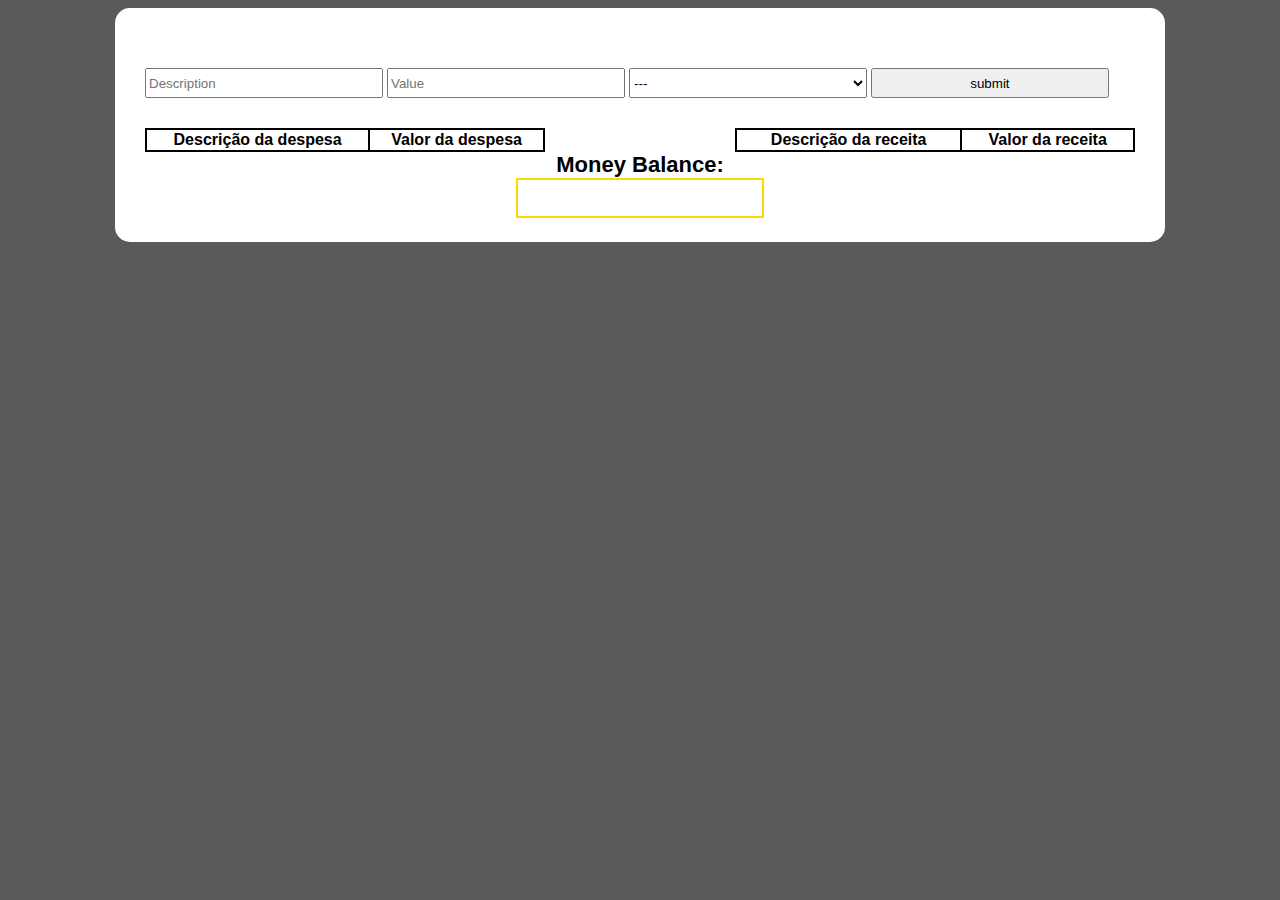
==== chalenge4/index.html @ 3453360c "new" ====
<!DOCTYPE html>
<html lang="en">

<head>
    <meta charset="UTF-8">
    <meta name="viewport" content="width=device-width, initial-scale=1.0">
    <meta http-equiv="X-UA-Compatible" content="ie=edge">
    <title>chalenge4</title>
    <link rel="stylesheet" href="chalenge4.css">
</head>

<body>
    <div class="moneytracking">
        <div class="moneymovements">
            <form id="trackingform">
                <input type="text" placeholder="Description" id="description">
                <input type="number" name="value" placeholder="Value" id="value">
                <select name="options" id="options">
                    <option value="default" selected>---</option>
                    <option value="expenses" class="movementType">Despesas</option>
                    <option value="receipts" class="movementType">Receitas</option>
                </select>
                <input type="button" value="submit" onclick="onSubmit()">
            </form>
        </div>
        <div class="tables">
            <table id="expensesTable" class="expensesTable">
                <tr>
                    <th class="description">Descrição da despesa</th>
                    <th class="value">Valor da despesa</th>
                </tr>
            </table>
            <table id="receitsTable" class="receitsTable">
                <tr>
                    <th class="description">Descrição da receita</th>
                    <th class="value">Valor da receita</th>
                </tr>
            </table>
        </div>
        <div class="result">
            <div class="totalMoney">Money Balance:</div>
            <div id="resultBox"></div>
        </div>
    </div>
    <footer>
        <script src="chalenge4.js"></script>
    </footer>
</body>

</html>
---- chalenge4/chalenge4.css ----
*{
    box-sizing: border-box;
}

body{
    background-color: rgb(90, 90, 90);
    font-family: Helvetica, sans-serif;
    font-size: 16px;
}

form{
    width: 100%;
}

input, select{
    width: 24%;
    height: 30px;
}

table,tr,th,td{
    border: 2px solid black;
    text-align: center;
}

table{
    width: 400px;
    padding: 30px;

    border-collapse: collapse;
}

.moneytracking{
    width: 1050px;
    height: auto;
    margin: 0 auto;
    padding: 30px;
    background-color:#FFFFFF;

    border-radius: 15px;
}

.moneymovements{
    margin: 30px 0;
    display: flex;
    justify-content: space-between;
}

.expensesTable{
    float: left;
}

.receitsTable{
    float: right;
}

.result{
    width: 100%;
    height: 60px;

    text-align: center;
    font-size: 22px;
    font-weight: bold;

    clear: both;
}

#resultBox{
    width: 25%;
    height: 40px;
    margin: 0 auto;
    border: 2px solid gold;
}
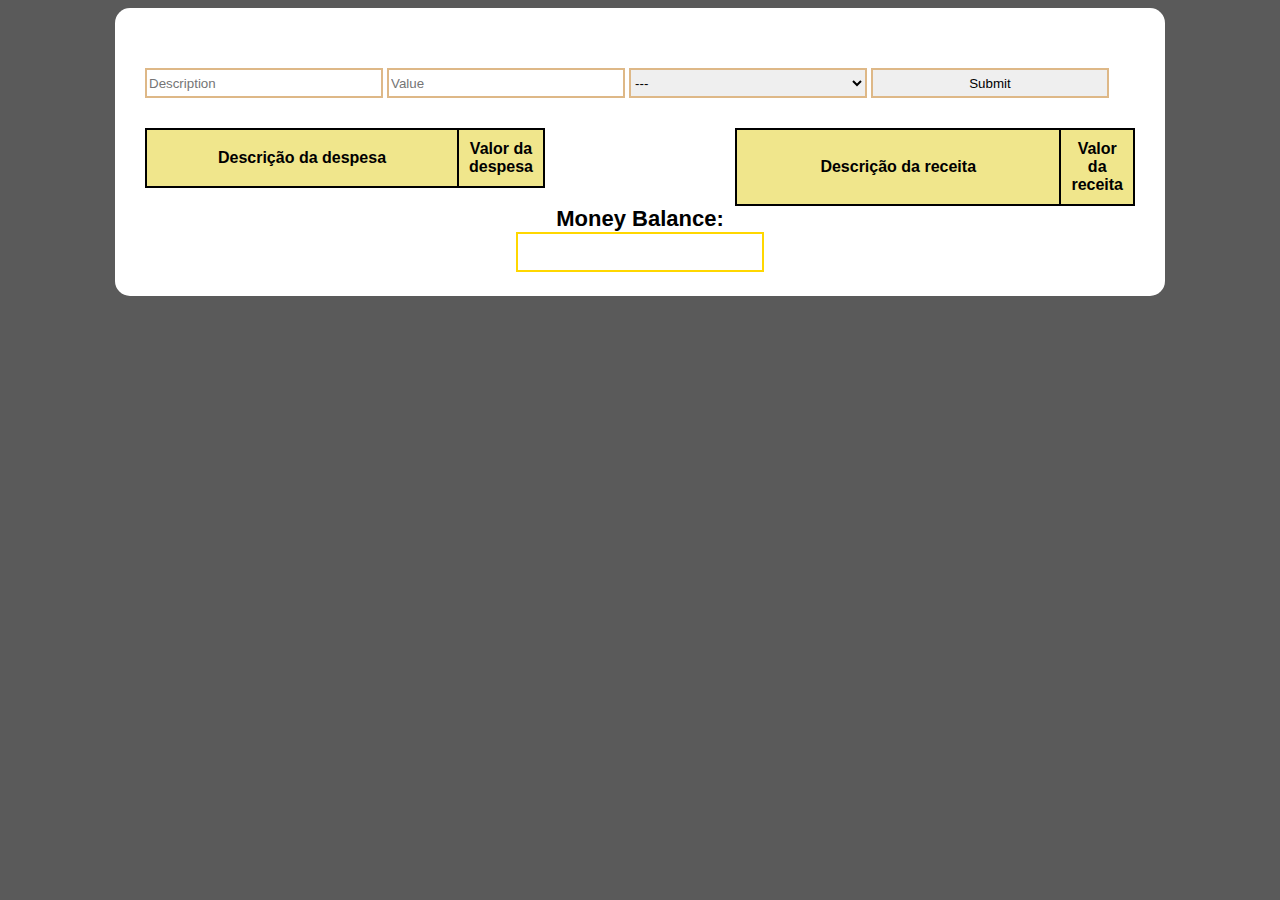
==== commit 111d7658: "new stuff" ====
--- a/chalenge4/index.html
+++ b/chalenge4/index.html
@@ -20,7 +20,7 @@
                     <option value="expenses" class="movementType">Despesas</option>
                     <option value="receipts" class="movementType">Receitas</option>
                 </select>
-                <input type="button" value="submit" onclick="onSubmit()">
+                <input type="button" value="Submit" onclick="onSubmit()">
             </form>
         </div>
         <div class="tables">
@@ -39,6 +39,7 @@
         </div>
         <div class="result">
             <div class="totalMoney">Money Balance:</div>
+            <div id="text"></div>
             <div id="resultBox"></div>
         </div>
     </div>
--- a/chalenge4/chalenge4.css
+++ b/chalenge4/chalenge4.css
@@ -1,5 +1,8 @@
 *{
     box-sizing: border-box;
+    outline: none;
+    border-style: none;
+    box-shadow: none;
 }
 
 body{
@@ -15,18 +18,39 @@
 input, select{
     width: 24%;
     height: 30px;
+    border: 2px solid burlywood;
+}
+
+input:focus{
+    box-shadow: 0 0 5px chocolate;
 }
 
 table,tr,th,td{
     border: 2px solid black;
     text-align: center;
+    width: 400px;
+    max-width: 400px;
+    word-wrap: break-word;
 }
 
 table{
-    width: 400px;
+
     padding: 30px;
+    border-collapse: collapse;
+}
 
-    border-collapse: collapse;
+tr:nth-child(even) {
+    background: #CCCCCC
+}
+
+tr:nth-child(odd) {
+    background: #FFFFFF
+}
+
+th{
+    width: 110%;
+    padding: 10px 10px;
+    background-color: khaki; 
 }
 
 .moneytracking{
@@ -64,9 +88,14 @@
     clear: both;
 }
 
+#text{
+    float: left;
+}
+
 #resultBox{
     width: 25%;
     height: 40px;
     margin: 0 auto;
+    padding: 6px 0;
     border: 2px solid gold;
 }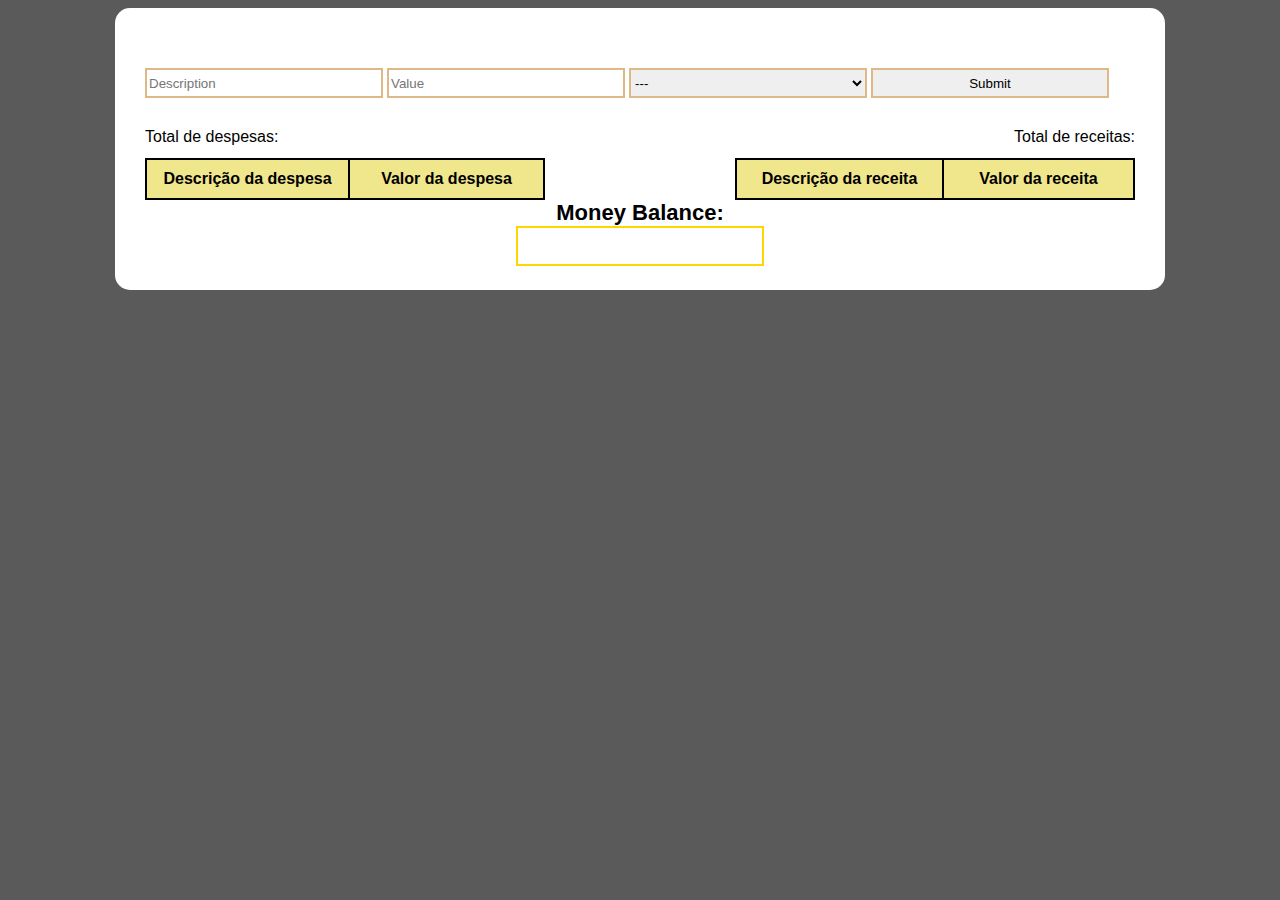
==== commit e807d8e1: "da" ====
--- a/chalenge4/index.html
+++ b/chalenge4/index.html
@@ -6,6 +6,7 @@
     <meta name="viewport" content="width=device-width, initial-scale=1.0">
     <meta http-equiv="X-UA-Compatible" content="ie=edge">
     <title>chalenge4</title>
+    <link rel="stylesheet" href="https://use.fontawesome.com/releases/v5.7.2/css/all.css" integrity="sha384-fnmOCqbTlWIlj8LyTjo7mOUStjsKC4pOpQbqyi7RrhN7udi9RwhKkMHpvLbHG9Sr" crossorigin="anonymous">
     <link rel="stylesheet" href="chalenge4.css">
 </head>
 
@@ -21,9 +22,16 @@
                     <option value="receipts" class="movementType">Receitas</option>
                 </select>
                 <input type="button" value="Submit" onclick="onSubmit()">
+                <i class="fas fa-minus-circle"></i>
             </form>
         </div>
         <div class="tables">
+            <div class="container-totals">
+                <div class="totalreceipt" id="totalreceipts"></div>
+                <div class="totalreceipts">Total de receitas: </div>
+                <div class="totalexpenses">Total de despesas: </div>
+                <div class="totalexpense" id="totalexpenses"></div>
+            </div>
             <table id="expensesTable" class="expensesTable">
                 <tr>
                     <th class="description">Descrição da despesa</th>
--- a/chalenge4/chalenge4.css
+++ b/chalenge4/chalenge4.css
@@ -48,7 +48,6 @@
 }
 
 th{
-    width: 110%;
     padding: 10px 10px;
     background-color: khaki; 
 }
@@ -67,6 +66,29 @@
     margin: 30px 0;
     display: flex;
     justify-content: space-between;
+}
+
+.container-totals{
+    height: 30px;
+    width: 100%;
+}
+
+.totalexpenses{
+    float: left;
+}
+
+.totalreceipts{
+    float: right;
+} 
+
+.totalexpense{
+    width: 60px;
+    text-align: left;
+}
+
+.totalreceipt{
+    width: 60px;
+    float: right;
 }
 
 .expensesTable{
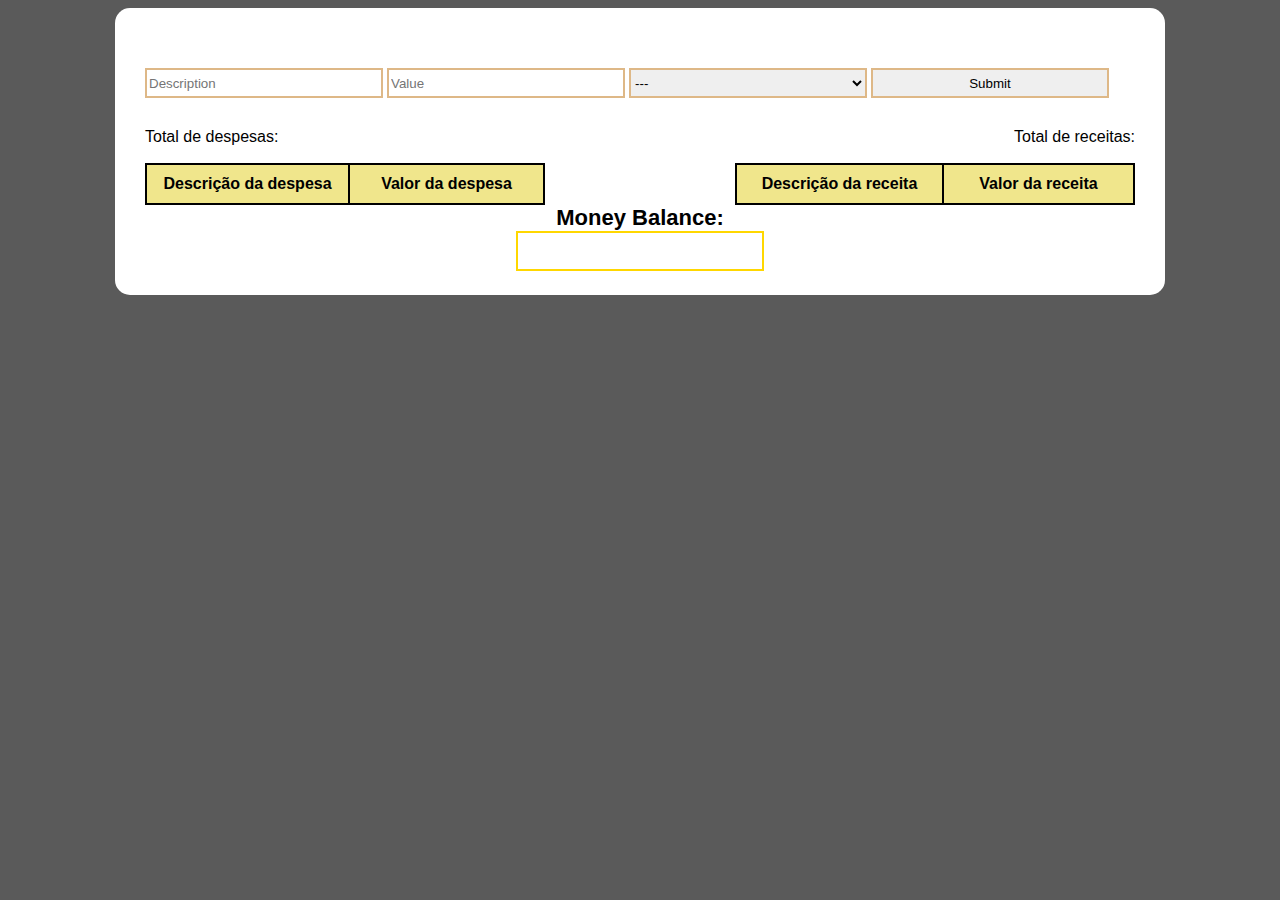
==== commit e40afa15: "add" ====
--- a/chalenge4/index.html
+++ b/chalenge4/index.html
@@ -22,7 +22,6 @@
                     <option value="receipts" class="movementType">Receitas</option>
                 </select>
                 <input type="button" value="Submit" onclick="onSubmit()">
-                <i class="fas fa-minus-circle"></i>
             </form>
         </div>
         <div class="tables">
--- a/chalenge4/chalenge4.css
+++ b/chalenge4/chalenge4.css
@@ -34,7 +34,6 @@
 }
 
 table{
-
     padding: 30px;
     border-collapse: collapse;
 }
@@ -69,12 +68,14 @@
 }
 
 .container-totals{
-    height: 30px;
-    width: 100%;
+    height: 35px;
 }
 
 .totalexpenses{
     float: left;
+
+    width: 150px;
+    height: 100%;
 }
 
 .totalreceipts{
@@ -83,7 +84,7 @@
 
 .totalexpense{
     width: 60px;
-    text-align: left;
+    float: left;
 }
 
 .totalreceipt{
